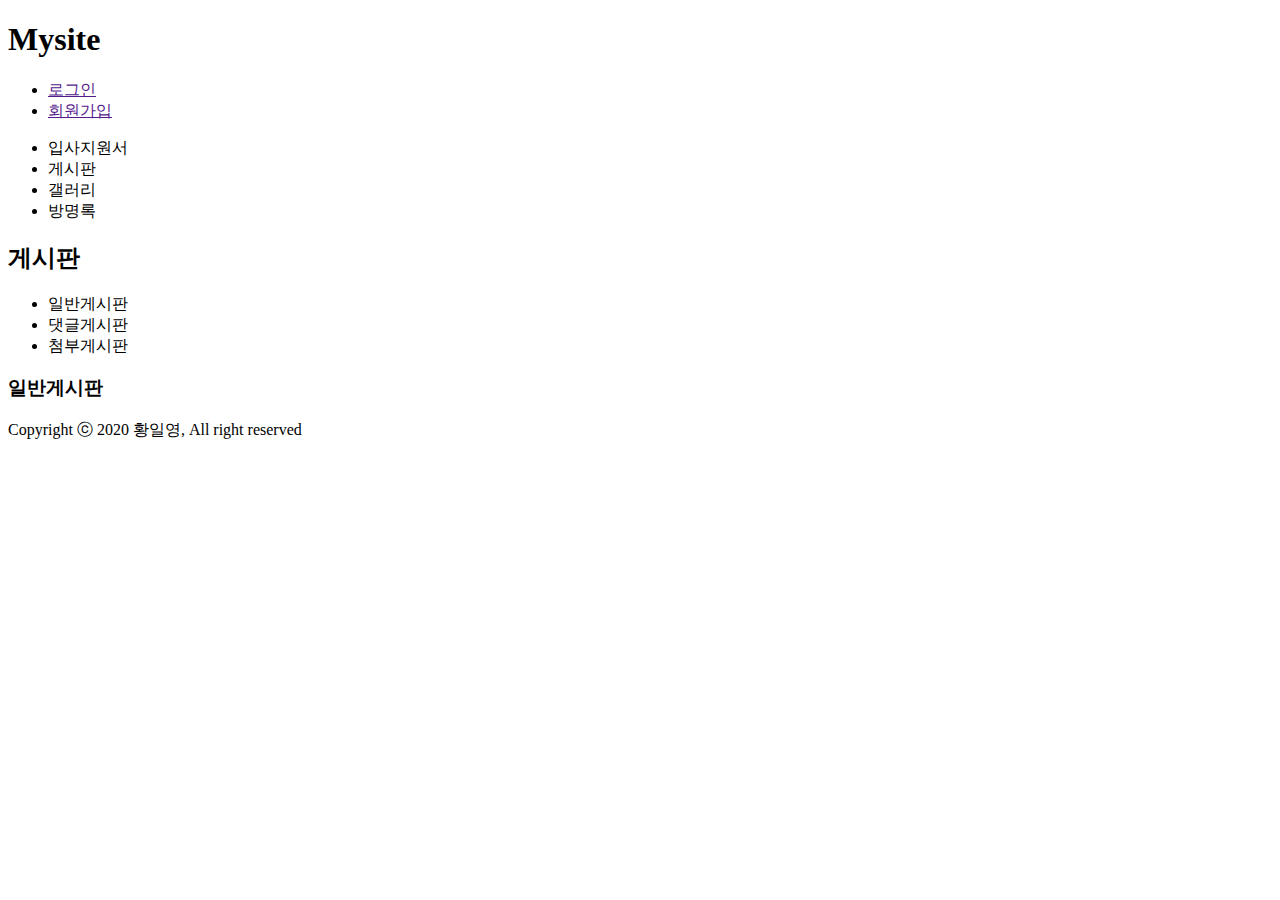
==== views/board/list.html @ 6a32df64 "2022-04-12" ====
<!DOCTYPE html>
<html>
<head>
<meta charset="UTF-8">
<title>Insert title here</title>
<link rel="stylesheet" href="/javaStudy/workspace_front/mysite/assets/css/mysite.css">
<link rel="stylesheet" href="/javaStudy/workspace_front/mysite/assets/css/board.css">
		
</head>
<body>	

<div id="wrap">
	<div id="header" class="clearfix">
		<h1>Mysite</h1>		
		<ul class="clearfix">			<!-- 티는 안나지만 확실하게 하기 위해 clearfix 사용 -->
			<li><a href="">로그인</a></li>
			<li><a href="">회원가입</a></li>
		</ul>
	</div>
	<!-- //header -->
	
	<div id="nav">
		<ul class="clearfix">
			<li>입사지원서</li>
			<li>게시판</li>
			<li>갤러리</li>
			<li>방명록</li>
		</ul>
	</div>
	<!-- //nav -->
	
	
	<div id="contents" class="clearfix">
		<div id="aside">
			<h2>게시판</h2>
			
			<ul>
				<li>일반게시판</li>
				<li>댓글게시판</li>
				<li>첨부게시판</li>
			</ul>
		</div>		
		<!-- aside -->
		
		<div id="main-content">
			<div id="main-content-header">
				<h3>일반게시판</h3>
				<!--
				<ol>
					<li>홈</li>
					<li>게시판</li>
					<li>일반게시판</li>
				</ol>
				-->
			</div>
			
	<!--main-content-header-->
		</div>
	<!-- //main-contents -->
	
	</div>
	<!-- //contents -->
	
	<div id="footer">
			Copyright ⓒ 2020 황일영, All right reserved
	</div>
	<!-- //footer -->
	
	
</div>
<!-- //wrap-->

</body>
</html>
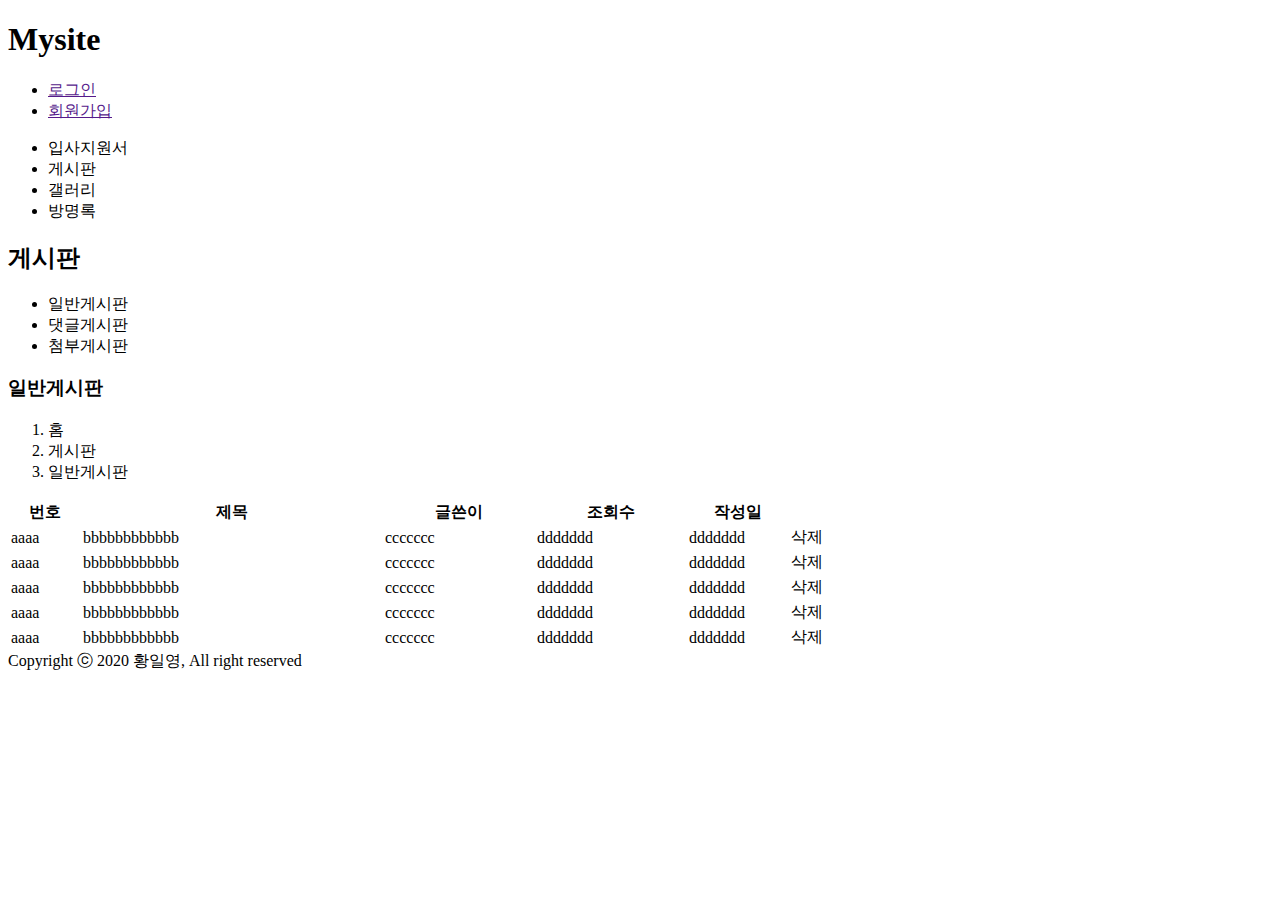
==== commit 439db9ee: "2022-04-12" ====
--- a/views/board/list.html
+++ b/views/board/list.html
@@ -43,15 +43,84 @@
 		<!-- aside -->
 		
 		<div id="main-content">
-			<div id="main-content-header">
-				<h3>일반게시판</h3>
-				<!--
-				<ol>
-					<li>홈</li>
-					<li>게시판</li>
-					<li>일반게시판</li>
-				</ol>
-				-->
+			<div id="main-content-header" class="clearfix">
+				<div>
+					<h3>일반게시판</h3>
+				</div>
+				<div>
+					<ol class="clearfix">
+						<li>홈</li>
+						<li>게시판</li>
+						<li class="last">일반게시판</li>	
+					</ol>
+        		</div>				
+			</div>
+			<div>
+				<table>
+		    	<colgroup>
+		    		<col style= "width: 70px;">
+		    		<col style= "width: 300px;">
+		    		<col style= "width: 150px;">
+		    		<col style= "width: 150px;">
+		    		<col style= "width: 100px;">
+		    		<col style= "width: 100px;">
+		    	</colgroup>
+		    	<thead>
+		    		<tr>
+		    			<th>번호</th>
+		    			<th>제목</th>
+		    			<th>글쓴이</th>
+		    			<th>조회수</th>
+		    			<th>작성일</th>
+		    			<th></th>
+		    		</tr>
+		    	</thead>
+		    	<tbody>
+		    		<tr>
+		  				<td>aaaa</td>
+		  				<td>bbbbbbbbbbbb</td>
+		  				<td>ccccccc</td>
+		  				<td>ddddddd</td>
+		  				<td>ddddddd</td>
+		  				<td>삭제</td>
+		    		</tr>
+		    		<tr>
+		  				<td>aaaa</td>
+		  				<td>bbbbbbbbbbbb</td>
+		  				<td>ccccccc</td>
+		  				<td>ddddddd</td>
+		  				<td>ddddddd</td>
+		  				<td>삭제</td>
+		    		</tr>
+		    		<tr>
+		  				<td>aaaa</td>
+		  				<td>bbbbbbbbbbbb</td>
+		  				<td>ccccccc</td>
+		  				<td>ddddddd</td>
+		  				<td>ddddddd</td>
+		  				<td>삭제</td>
+		    		</tr>
+		    		<tr>
+		  				<td>aaaa</td>
+		  				<td>bbbbbbbbbbbb</td>
+		  				<td>ccccccc</td>
+		  				<td>ddddddd</td>
+		  				<td>ddddddd</td>
+		  				<td>삭제</td>
+		    		</tr>
+		    		<tr class="tr-bb">
+		  				<td>aaaa</td>
+		  				<td>bbbbbbbbbbbb</td>
+		  				<td>ccccccc</td>
+		  				<td>ddddddd</td>
+		  				<td>ddddddd</td>
+		  				<td>삭제</td>
+		    		</tr>
+		    	</tbody>
+		    
+		    
+		    </table>
+				
 			</div>
 			
 	<!--main-content-header-->
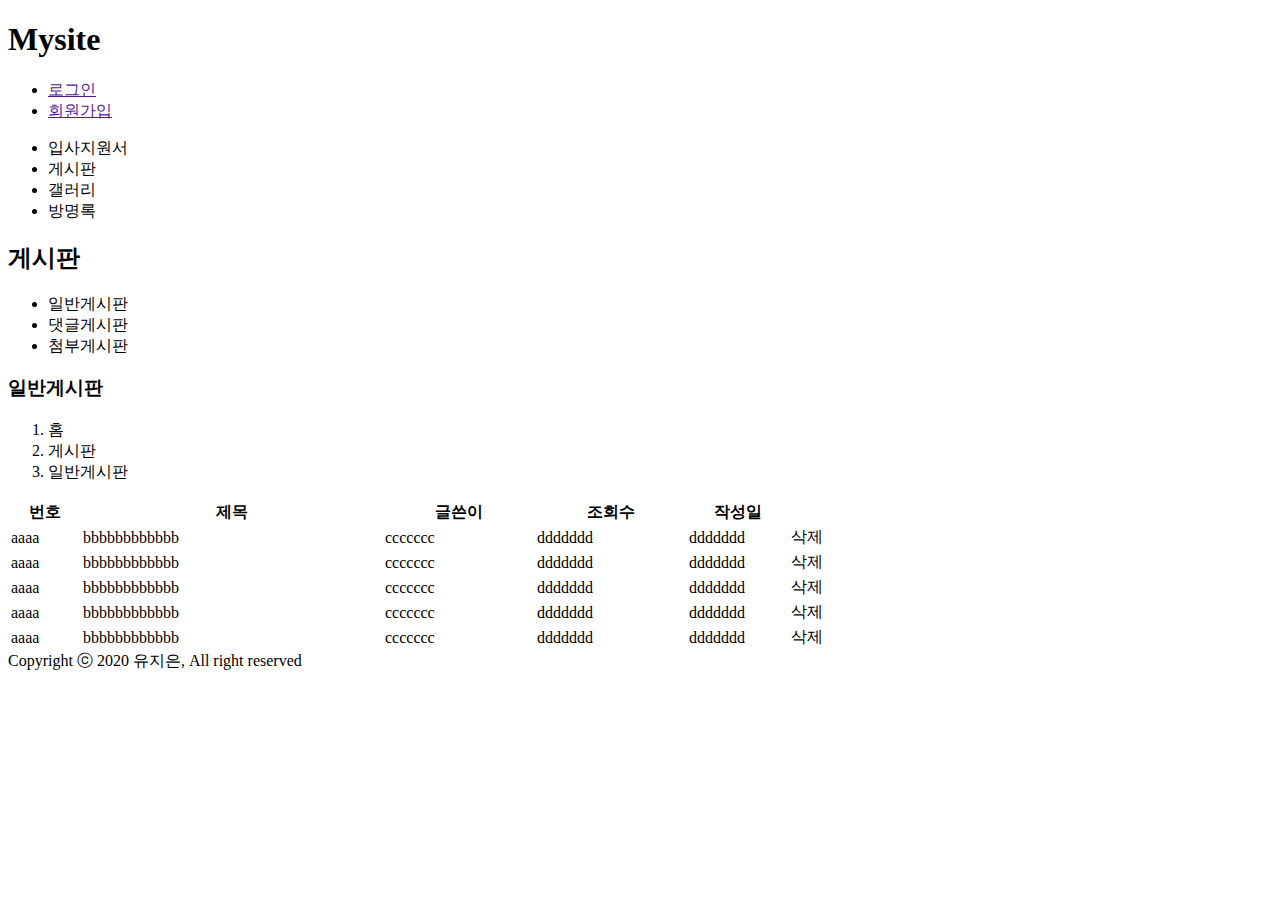
==== commit a8f10397: "1" ====
--- a/views/board/list.html
+++ b/views/board/list.html
@@ -17,11 +17,11 @@
 			<li><a href="">회원가입</a></li>
 		</ul>
 	</div>
-	<!-- //header -->
-	
+	<!-- //header --> 
+	  
 	<div id="nav">
 		<ul class="clearfix">
-			<li>입사지원서</li>
+			<li>입사지원서</li> 
 			<li>게시판</li>
 			<li>갤러리</li>
 			<li>방명록</li>
@@ -131,7 +131,7 @@
 	<!-- //contents -->
 	
 	<div id="footer">
-			Copyright ⓒ 2020 황일영, All right reserved
+			Copyright ⓒ 2020 유지은, All right reserved
 	</div>
 	<!-- //footer -->
 	
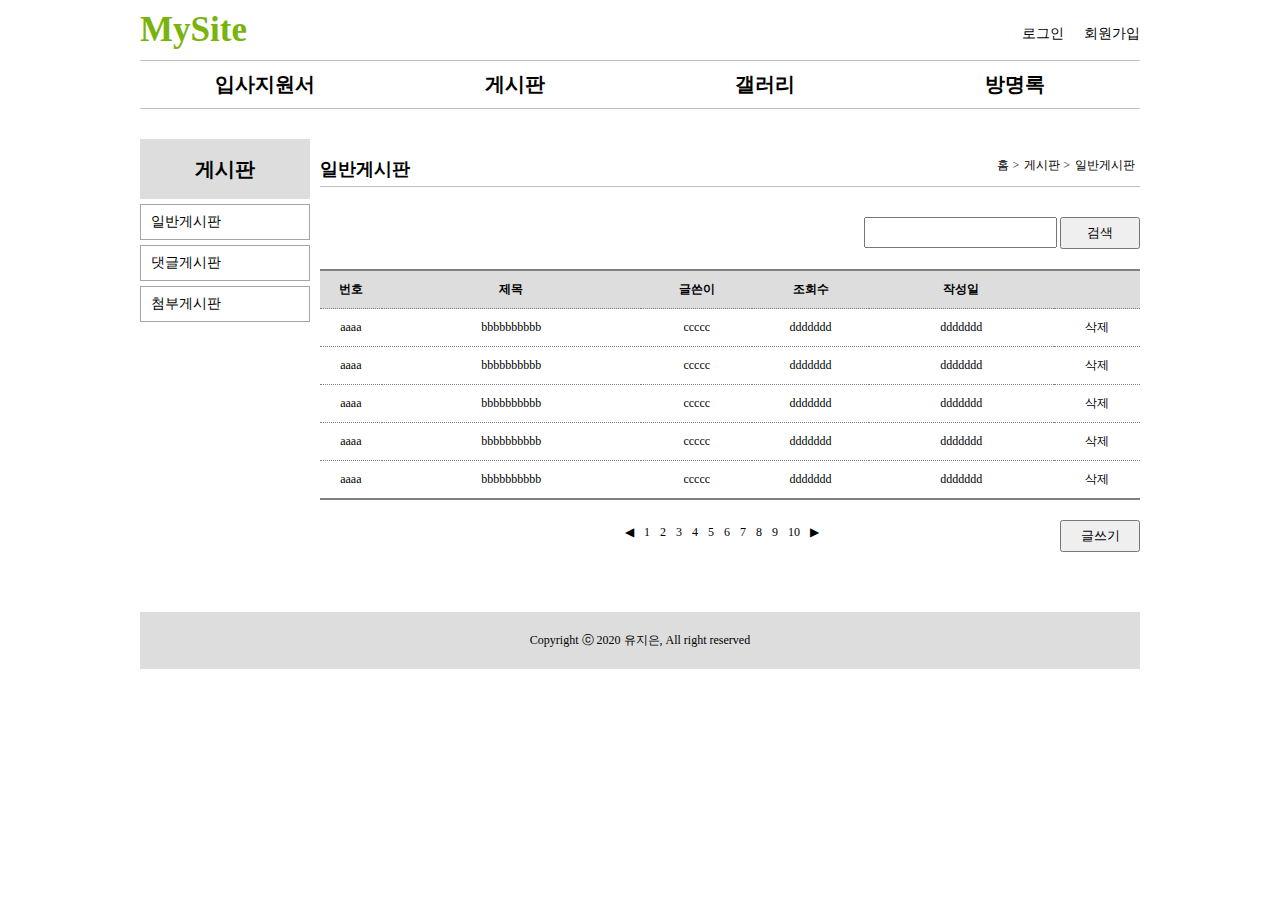
==== commit e2e70ab8: "1" ====
--- a/views/board/list.html
+++ b/views/board/list.html
@@ -1,143 +1,159 @@
 <!DOCTYPE html>
 <html>
-<head>
-<meta charset="UTF-8">
-<title>Insert title here</title>
-<link rel="stylesheet" href="/javaStudy/workspace_front/mysite/assets/css/mysite.css">
-<link rel="stylesheet" href="/javaStudy/workspace_front/mysite/assets/css/board.css">
+	<head>
+		<meta charset="UTF-8">
+		<title>sub page</title>
+		<link rel="stylesheet"  href="../../assets/css/mysite.css">
+		<link rel="stylesheet"  href="../../assets/css/board.css">
 		
-</head>
-<body>	
-
-<div id="wrap">
-	<div id="header" class="clearfix">
-		<h1>Mysite</h1>		
-		<ul class="clearfix">			<!-- 티는 안나지만 확실하게 하기 위해 clearfix 사용 -->
-			<li><a href="">로그인</a></li>
-			<li><a href="">회원가입</a></li>
-		</ul>
-	</div>
-	<!-- //header --> 
-	  
-	<div id="nav">
-		<ul class="clearfix">
-			<li>입사지원서</li> 
-			<li>게시판</li>
-			<li>갤러리</li>
-			<li>방명록</li>
-		</ul>
-	</div>
-	<!-- //nav -->
+	</head>
 	
+	<body>
 	
-	<div id="contents" class="clearfix">
-		<div id="aside">
-			<h2>게시판</h2>
-			
-			<ul>
-				<li>일반게시판</li>
-				<li>댓글게시판</li>
-				<li>첨부게시판</li>
-			</ul>
-		</div>		
-		<!-- aside -->
+		<div id="wrap">
+			<div id="header" class="clearfix">
+				<h1>MySite</h1>
+				<ul class="clearfix"> 
+					<li><a href="#">로그인</a></li>
+					<li><a href="#">회원가입</a></li>
+				</ul>
+			</div>
+			<!-- //header -->
 		
-		<div id="main-content">
-			<div id="main-content-header" class="clearfix">
-				<div>
-					<h3>일반게시판</h3>
+			<div id="nav">
+				<ul class="clearfix">
+					<li>입사지원서</li>
+					<li>게시판</li>
+					<li>갤러리</li>
+					<li>방명록</li>
+				</ul>
+			</div>
+			<!-- //nav -->
+		
+		
+			<div id="contents" class="clearfix">
+				<div id="aside">
+					<h2>게시판</h2>
+				
+					<ul>
+						<li>일반게시판</li>
+						<li>댓글게시판</li>
+						<li>첨부게시판</li>
+					</ul>
 				</div>
-				<div>
-					<ol class="clearfix">
-						<li>홈</li>
-						<li>게시판</li>
-						<li class="last">일반게시판</li>	
-					</ol>
-        		</div>				
+				<!-- //aside -->
+				
+				<div id="main-content">
+					<div id="main-content-header" class="clearfix">
+						<h3>일반게시판</h3>
+					
+						<ol class="clearfix">
+							<li class="next-after">홈</li>
+							<li class="next-after">게시판</li>
+							<li>일반게시판</li>
+						</ol>
+					</div>
+					<!-- //main-content-header -->
+					<div id="search-button" class="clearfix">
+						<input class="search-bar" type="text">
+						<button class="btn" type="submit">검색</button>
+					</div>
+					<!-- search-button -->
+					<div id="list">
+						<table>
+							<colgroup>
+								<col style="width : 80px">
+								<col style="width : 350px">
+								<col style="width : 150px">
+								<col style="width : 150px">
+								<col style="width : 250px">
+								<col style="width : 120px">
+							</colgroup>
+							
+							<thead>
+								<tr>
+									<th>번호</th>
+									<th>제목</th>
+									<th>글쓴이</th>
+									<th>조회수</th>
+									<th>작성일</th>
+									<th></th>
+								</tr>
+							</thead>
+							<tbody>
+								<tr>
+									<td>aaaa</td>
+									<td>bbbbbbbbbb</td>
+									<td>ccccc</td>
+									<td>ddddddd</td>
+									<td>ddddddd</td>
+									<td>삭제</td>
+								</tr>
+								<tr>
+									<td>aaaa</td>
+									<td>bbbbbbbbbb</td>
+									<td>ccccc</td>
+									<td>ddddddd</td>
+									<td>ddddddd</td>
+									<td>삭제</td>
+								</tr>
+								<tr>
+									<td>aaaa</td>
+									<td>bbbbbbbbbb</td>
+									<td>ccccc</td>
+									<td>ddddddd</td>
+									<td>ddddddd</td>
+									<td>삭제</td>
+								</tr>
+								<tr>
+									<td>aaaa</td>
+									<td>bbbbbbbbbb</td>
+									<td>ccccc</td>
+									<td>ddddddd</td>
+									<td>ddddddd</td>
+									<td>삭제</td>
+								</tr>
+								<tr class="border-bold">
+									<td>aaaa</td>
+									<td>bbbbbbbbbb</td>
+									<td>ccccc</td>
+									<td>ddddddd</td>
+									<td>ddddddd</td>
+									<td>삭제</td>
+								</tr>
+							</tbody>
+						</table>
+					</div>
+					<!-- list - table -->
+					<div id="table-number" class="clearfix">
+						<ul>
+							<li>◀</li>
+							<li>1</li>
+							<li>2</li>
+							<li>3</li>
+							<li>4</li>
+							<li>5</li>
+							<li>6</li>
+							<li>7</li>
+							<li>8</li>
+							<li>9</li>
+							<li>10</li>
+							<li>▶</li>
+						</ul>
+						<button class="btn write-button" type="button">글쓰기</button>					
+					</div>
+					
+				</div>	
+				<!-- //main-content -->
 			</div>
-			<div>
-				<table>
-		    	<colgroup>
-		    		<col style= "width: 70px;">
-		    		<col style= "width: 300px;">
-		    		<col style= "width: 150px;">
-		    		<col style= "width: 150px;">
-		    		<col style= "width: 100px;">
-		    		<col style= "width: 100px;">
-		    	</colgroup>
-		    	<thead>
-		    		<tr>
-		    			<th>번호</th>
-		    			<th>제목</th>
-		    			<th>글쓴이</th>
-		    			<th>조회수</th>
-		    			<th>작성일</th>
-		    			<th></th>
-		    		</tr>
-		    	</thead>
-		    	<tbody>
-		    		<tr>
-		  				<td>aaaa</td>
-		  				<td>bbbbbbbbbbbb</td>
-		  				<td>ccccccc</td>
-		  				<td>ddddddd</td>
-		  				<td>ddddddd</td>
-		  				<td>삭제</td>
-		    		</tr>
-		    		<tr>
-		  				<td>aaaa</td>
-		  				<td>bbbbbbbbbbbb</td>
-		  				<td>ccccccc</td>
-		  				<td>ddddddd</td>
-		  				<td>ddddddd</td>
-		  				<td>삭제</td>
-		    		</tr>
-		    		<tr>
-		  				<td>aaaa</td>
-		  				<td>bbbbbbbbbbbb</td>
-		  				<td>ccccccc</td>
-		  				<td>ddddddd</td>
-		  				<td>ddddddd</td>
-		  				<td>삭제</td>
-		    		</tr>
-		    		<tr>
-		  				<td>aaaa</td>
-		  				<td>bbbbbbbbbbbb</td>
-		  				<td>ccccccc</td>
-		  				<td>ddddddd</td>
-		  				<td>ddddddd</td>
-		  				<td>삭제</td>
-		    		</tr>
-		    		<tr class="tr-bb">
-		  				<td>aaaa</td>
-		  				<td>bbbbbbbbbbbb</td>
-		  				<td>ccccccc</td>
-		  				<td>ddddddd</td>
-		  				<td>ddddddd</td>
-		  				<td>삭제</td>
-		    		</tr>
-		    	</tbody>
-		    
-		    
-		    </table>
-				
+			<!-- //contents -->
+		
+			<div id="footer">
+				Copyright ⓒ 2020 유지은, All right reserved
 			</div>
-			
-	<!--main-content-header-->
+			<!-- //footer -->
 		</div>
-	<!-- //main-contents -->
-	
-	</div>
-	<!-- //contents -->
-	
-	<div id="footer">
-			Copyright ⓒ 2020 유지은, All right reserved
-	</div>
-	<!-- //footer -->
-	
-	
-</div>
-<!-- //wrap-->
-
-</body>
+		<!-- //wrap -->
+		
+	</body>
 </html>--- a/assets/css/mysite.css
+++ b/assets/css/mysite.css
@@ -0,0 +1,178 @@
+@charset "UTF-8";
+/* *************초기화************ */
+/* 여백초기화 */
+body, div, ul, li, dl, dt, ol, 
+h1, h2, h3, h4, h5, h6, input, 
+fieldset, legend, p, select, 
+table, th, td, tr, textarea, 
+button, form {
+    margin: 0; padding: 0;
+}
+
+body {
+	font-size: 12px;
+	font-family: "맑은 고딕", 돋움, 굴림;
+}
+
+
+/* 리스트 초기화 */
+ul, ol {list-style-type: none;}
+
+/* 링크 초기화 */
+a:link    {color: #000000; text-decoration: none;}	  /* 방문전 링크일때 자홍색 선없음 */
+a:visited {color: #000000; text-decoration: none;} 	  /* 방문했던 링크일때 회색 위에선*/
+a:hover   {color: #000000; text-decoration: none;}   /* 마우스오버일때 파란색 아래선 */
+a:active  {color: #000000; text-decoration: none;}   /* 클릭했을때 빨간색 중앙선*/ 
+
+
+/* clearfix */
+.clearfix{
+	*zoom:1;
+}
+.clearfix:before, .clearfix:after {
+	display: block;
+	content: "";
+	line-height: 0;
+	}
+.clearfix:after {
+	clear: both;
+}
+
+.bold {font-weight: bold;}
+
+.pointer {
+	cursor: pointer;
+}
+
+
+/* ******************레이아웃************************** */
+#wrap {
+	margin: 0px auto;
+	width: 1000px;
+}
+
+#wrap > #header {
+	padding: 10px 0px 10px 0px;
+	border-bottom: 1px solid #bfbfbf;
+}
+
+#wrap > #nav {
+	padding: 10px 0px 10px 0px;
+	border-bottom: 1px solid #bfbfbf;
+}
+
+/* 가로 전체사용할때 */
+#wrap > #full-contents {
+	padding: 40px 20px 40px 20px;
+	/* background-color: #ff00ff; */
+}
+
+/* 가로 서브메뉴 있을때 */
+#wrap > #contents {
+	padding: 30px 0px 30px 0px;
+}
+
+
+ #wrap > #footer {
+	padding: 20px 0px 20px 0px;
+	background-color: #DDDDDD;
+} 
+
+/*
+ #wrap > #footer {
+	height: 50px;
+	background-color: #DDDDDD;
+} 
+*/
+
+
+/* ******************해더(로고  로그인,회원가입)************************** */
+#header > h1 {
+	float: left;
+	color: #79B30B;
+	font-size: 35px;
+	font-weight: bold;
+}
+
+#header ul {
+	margin: 15px 0px 0px 0px;
+	float: right;
+}
+
+#header ul>li {
+	margin: 0px 0px 0px 20px;
+	float: left;
+	font-size: 14px;
+}
+
+
+/* ******************네비(메인메뉴)************************** */
+#nav ul>li {
+	float: left;
+	width: 250px;
+	font-size: 20px;
+	font-weight: bold;
+	text-align: center;
+	
+	/* border: 1px solid #000000; */
+}
+
+
+/* ****************** 컨텐츠(서브메뉴 있을때)************************** */
+/* aside(서브메뉴) */
+#contents>#aside {
+	margin: 0px 10px 0px 0px;
+	float: left;
+	width: 170px;
+}
+
+#contents>#aside>h2 {
+	height: 60px;
+	/* padding: 25px 0px 25px 0px; */
+	background-color: #dddddd;
+	text-align: center;
+	font-size: 20px;
+	line-height: 60px;
+}
+
+#contents>#aside>ul>li {
+	margin: 5px 0px 0px 0px;
+	padding: 8px 0px 8px 10px;
+	border: 1px solid #a6a6a6;
+	font-size: 14px;
+}
+
+
+/* 메인컨텐트 */
+#contents>#main-content {
+	float: left;
+	width: 820px;
+}
+
+#contents>#main-content> #main-content-header {
+	padding: 18px 0px 5px 0px;
+	border-bottom: 1px solid #bfbfbf
+}
+
+#contents>#main-content> #main-content-header>h3 {
+	font-size: 18px;
+	font-weight: bold;
+}
+
+
+
+
+/* ******************푸터************************** */
+
+#footer {
+	text-align: center;
+	font-size: 12px;
+}
+
+/*
+#footer div {
+	text-align: center;
+	font-size: 12px;
+	line-height: 50px;
+}
+*/--- a/assets/css/board.css
+++ b/assets/css/board.css
@@ -0,0 +1,182 @@
+@charset "UTF-8";
+/* 게시판 공통 */
+.form-group {
+	padding: 0px 0px 10px 0px;
+}
+
+input[type="text"]{
+	padding: 6px 3px 6px 6px;
+}
+
+input[type="password"]{
+	padding: 6px 3px 6px 6px;
+}
+
+input[type="radio"] {
+	width: 15px;
+	height: 15px;
+	margin: 0px 20px 0px 0px;
+}
+
+input[type="file"] {
+	cursor: pointer;
+}
+
+
+select {
+	padding: 6px 3px 6px 3px;
+}
+
+textarea {
+	padding: 6px 3px 6px 6px;
+	font-size: 13px;
+	font-family: "맑은 고딕", 돋움, 굴림;
+}
+
+
+.btn {
+	padding: 5px 0px 5px 0px;
+	width: 80px;
+	cursor: pointer;
+}
+
+
+#main-content-body {
+	padding: 30px 0px 20px 0px;
+	border-bottom: 1px solid #bfbfbf;
+}
+
+#main-content-footer {
+	padding: 20px 0px 20px 0px;
+	text-align: center;
+}
+
+
+/* 리스트 */
+#main-content-header > h3 {
+	float : left;
+	/* border : 1px solid #000; */	
+}
+
+#main-content-header ol {
+	float : right;
+}
+
+#main-content-header ol>li {
+	float : left;
+	padding : 0px 5px 0px 0px;
+}
+.next-after:after {
+	content :" > ";
+}
+
+/* 검색 창  */
+#main-content > #search-button {
+	float : right;
+	/* border : 1px solid #000; */
+	padding : 30px 0px 20px 0px;
+}
+.search-bar {
+	width : 180px;
+}
+
+/* 게시판 - 테이블  */
+#list {
+	float: left;
+	margin : 0px 0px 20px 0px;
+}
+table, th, td {
+	border-collapse : collapse;
+	text-align : center;
+}
+#list>table>thead>tr>th {
+	border-top : 2px solid #808080;
+	border-bottom :  1px dotted #808080;
+	background-color :  #dddddd;
+	padding : 10px 0px;
+	/* border-right : 1px solid #000; */
+}
+#list>table>tbody>tr>td {
+	border-bottom : 1px dotted #808080;
+	padding : 10px 0px;
+}
+.border-bold {
+	border-bottom : 2px solid #808080;
+}
+/* 테이블번호 - 글쓰기 버튼 */
+#table-number {
+	margin : 0px 0px 30px 0px;
+}
+#table-number ul {
+	margin : 0px 0px 0px 300px;
+}
+#table-number ul>li {
+	float : left;
+	padding : 5px;
+}
+#table-number ul>li:hover {
+	color : #228B22;
+}
+.write-button {
+	float : right;
+}
+
+
+/* 글쓰기폼 */
+#main-content-body .form-title {
+	width: 80px;
+	display: inline-block;
+	border : 1px solid red;
+}
+
+#main-content-body #sel-board {
+	width: 162px;
+}
+
+#main-content-body #txt-title {
+	width: 722px;
+}
+
+#main-content-body #txt-password {
+	width: 150px;
+}
+
+#main-content-body #txt-content {
+	width: 808px;
+	height: 200px;
+}
+
+/* 회원가입 폼  */
+
+
+#txt-introduction {
+	width : 500px;
+	height : 100px;
+	
+}
+.sign-form-group {
+	border-bottom : 1px solid #ddd;
+	padding : 10px 0px 10px 0px;
+}
+/* .sign-form-group .form-title {
+	font-size : 13px;
+} */
+.sign-form-group > input[type="text"]{
+	padding: 3px 2px 3px 2px;
+}
+
+.sign-form-group > input[type="password"]{
+	padding: 3px 2px 3px 2px;
+}
+.sign-form-group > select {
+	padding: 3px 2px 3px 2px;
+	width : 120px;
+}
+.sign-form-group .block {
+	display : block;
+	margin : 5px 0px 0px 85px;
+	width : 500px;
+}
+.txt-top {
+	vertical-align : top;
+}